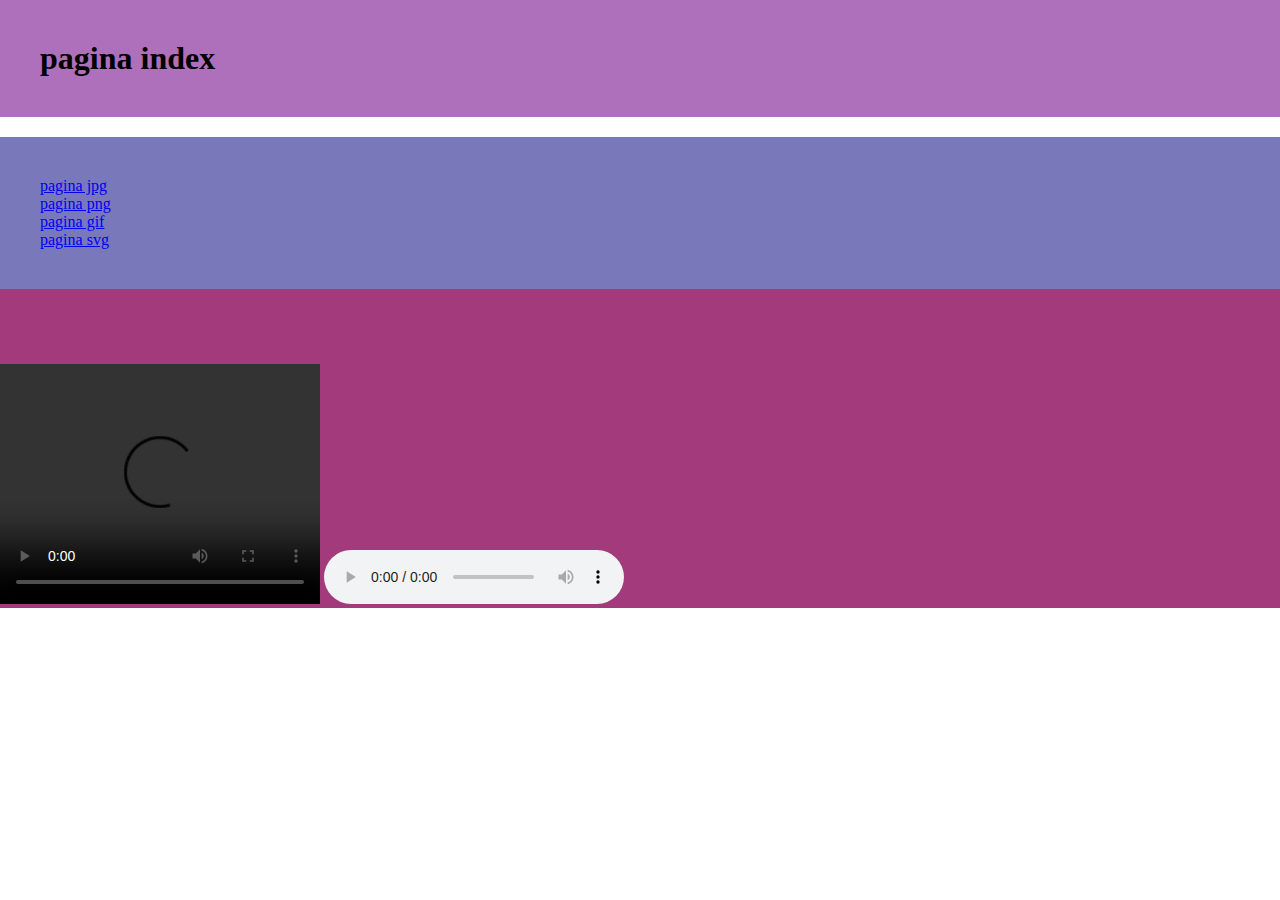
==== index.html @ bc35bc8f "Add files via upload" ====
<!DOCTYPE html>
<html lang="en">
<head>
    <meta charset="UTF-8">
    <meta http-equiv="X-UA-Compatible" content="IE=edge">
    <meta name="viewport" content="width=device-width, initial-scale=1.0">
    <title>p2_imagenes web</title>
    <link rel="stylesheet" href="style/style.css">
</head>
<body>
   <header>
       <h1><a href="#"></a>pagina index<h1</h1>
   </header>
   <nav>
       <ul>
           <li><a href="pages/pag_jpg.html">pagina jpg</a></li>
           <li><a href="pages/pag_png.html">pagina png</a></li>
           <li><a href="pages/pag_gif.html">pagina gif</a></li>
           <li><a href="pages/pag_svg.html">pagina svg</a></li>
       </ul>
    </nav>
    <main>
        <video width="320" height="240" controls>
            <source src="../p3_img_video_audio/img/itzy- LOCO.mp4" type="video/mp4">
        </video>
        <audio controls>
            <source src="../p3_img_video_audio/img/aespa saver.mp3" type="audio/wav">
        </audio>
        <iframe width="560" height="315" src="https://www.youtube.com/embed/f5_wn8mexmM" title="YouTube video player" frameborder="0" allow="accelerometer; autoplay; clipboard-write; encrypted-media; gyroscope; picture-in-picture" allowfullscreen></iframe>
   </main>
</body>
</html>
---- style/style.css ----
/* RESET html */
*{
    margin: 0;
    padding: 0;
    /* box-sizing: border-box; */
}
ul li{
    list-style-type: none;
}
/* encabezamiento */
 header {
     background-color: rgb(174, 112, 187);
     padding: 40px;
     margin: 0 0 20px 0;
 }
 /* menu */
 nav {
     background-color: rgb(120, 120, 187);
     padding: 40px
 }
 /* cuerpo */
 main {
     background-color: rgb(162, 58, 123);
 }
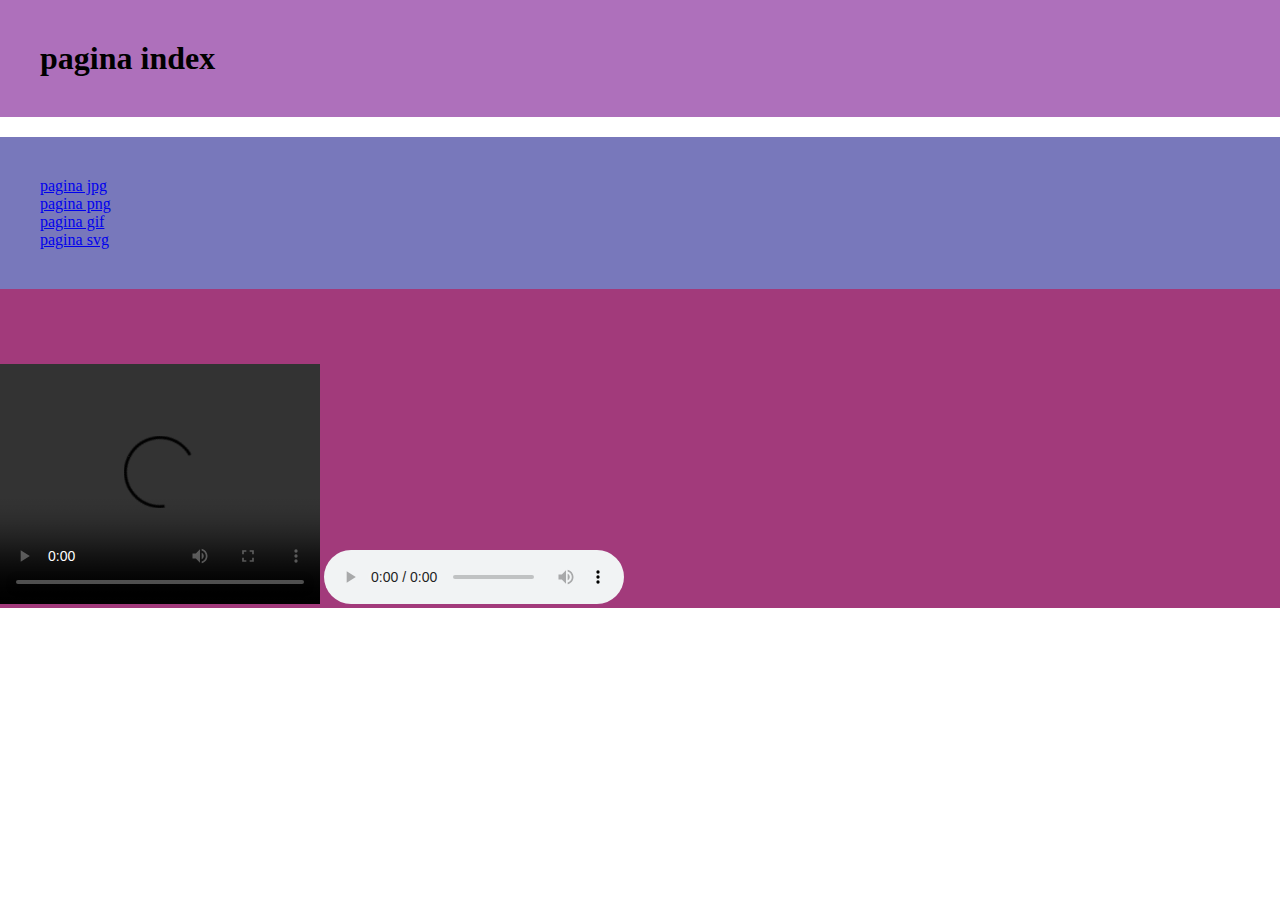
==== commit 2c65633e: "Update index.html" ====
--- a/index.html
+++ b/index.html
@@ -21,7 +21,7 @@
     </nav>
     <main>
         <video width="320" height="240" controls>
-            <source src="../p3_img_video_audio/img/itzy- LOCO.mp4" type="video/mp4">
+            <source src="../p3_img_video_audio/img/yt1s.com - aespa 에스파 Savage MV Teaser.mp4" type="video/mp4">
         </video>
         <audio controls>
             <source src="../p3_img_video_audio/img/aespa saver.mp3" type="audio/wav">
@@ -29,4 +29,4 @@
         <iframe width="560" height="315" src="https://www.youtube.com/embed/f5_wn8mexmM" title="YouTube video player" frameborder="0" allow="accelerometer; autoplay; clipboard-write; encrypted-media; gyroscope; picture-in-picture" allowfullscreen></iframe>
    </main>
 </body>
-</html>+</html>
